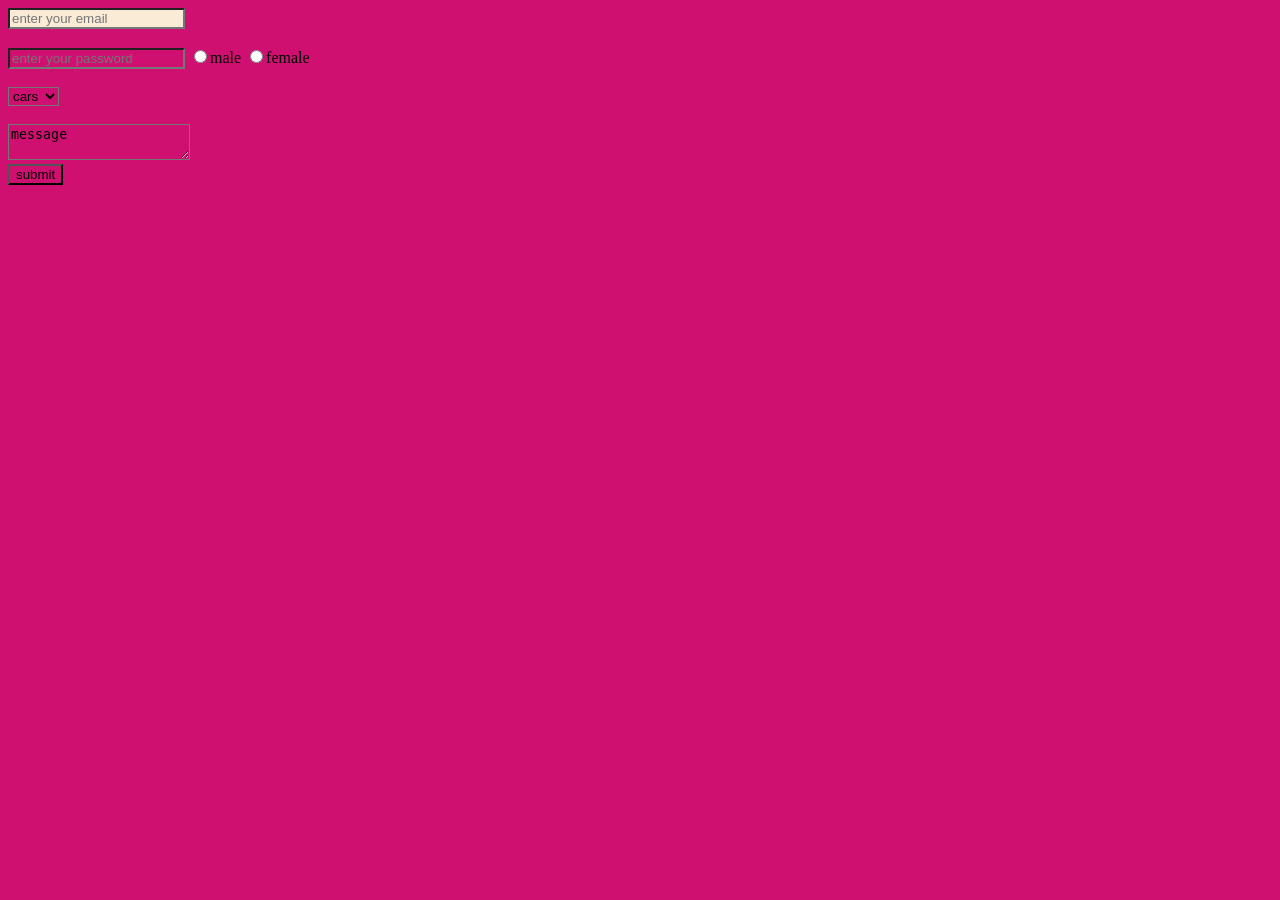
==== index.html @ 5ea781b6 "commit" ====
<!DOCTYPE html>
<html lang="en">

<head>
    <meta charset="UTF-8">
    <meta name="viewport" content="width=device-width, initial-scale=1.0">
    <title>index page</title>
<link rel="stylesheet" href="./link.css">
    <style>
        /* *{
            background-color: rgb(208, 16, 112);
    
        }

        body{
            height:300px;
            width:300px;
            margin:auto;

        } */

    </style>
</head>

<body>
    <form onsubmit="" class="form">
        <input type="email" placeholder="enter your email" id="x1">
        <br><br>
        <input type="password" placeholder="enter your password" >
        <input type="radio">male
        <input type="radio">female<br><br>
        <select name="cars" id="cars" aria-placeholder="cars">
            
            <option value="cars" placeholder="cars">cars</option>
            <option value="bmw">bmw</option>
            <option value="audi">audi</option>
        </select><br><br>
        <textarea>message</textarea>
        
      <br>  <button type="submit">submit</button><br><br>
    </form>


</body>

</html>
---- link.css ----
*{
            background-color: rgb(208, 16, 112);
    
        }
/* 
        body{
            height:300px;
            width:300px;
            margin:auto;
            background-color: rgb(39, 32, 254);

        } */
        #x1{
            background-color: antiquewhite;
        }
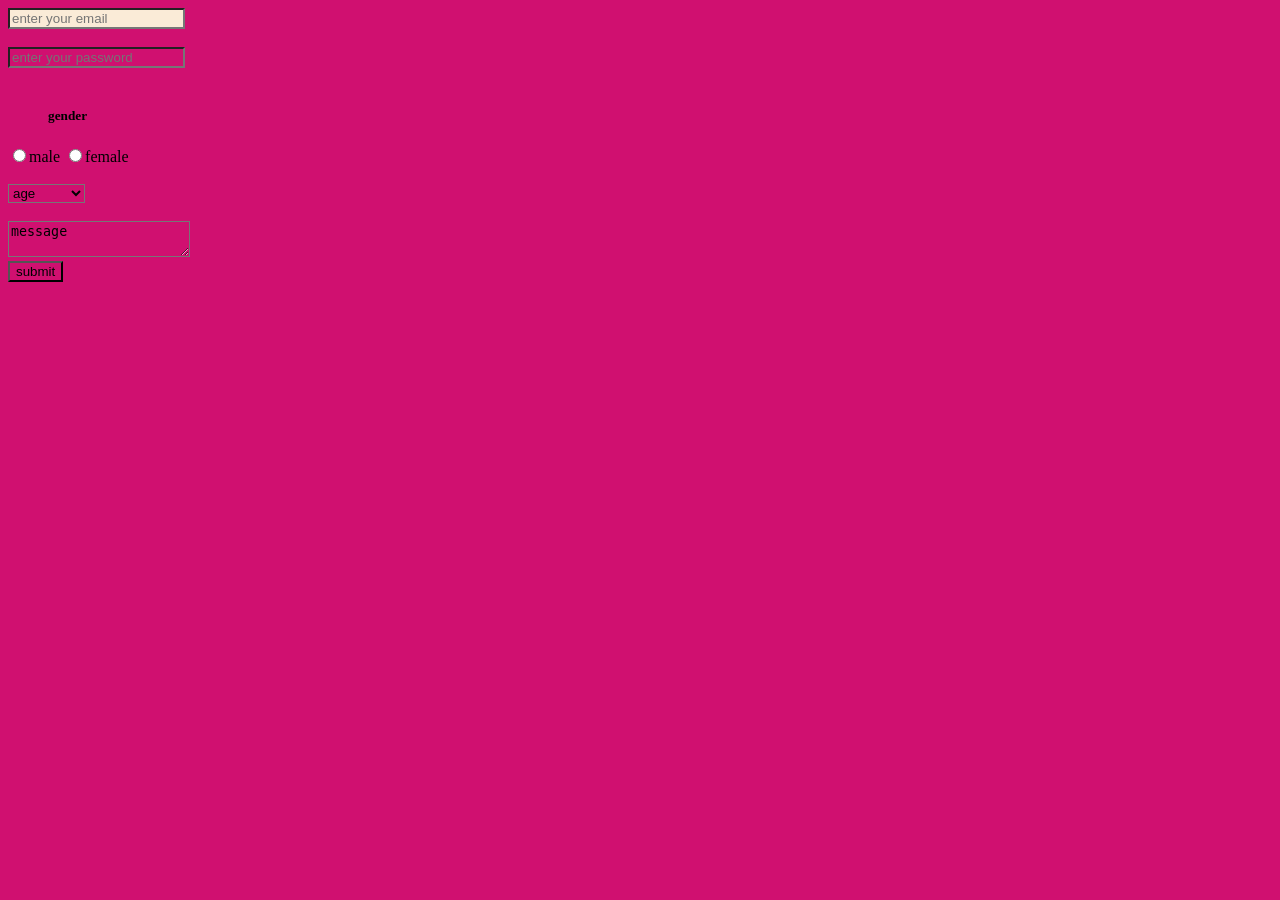
==== commit 5c7f18bd: "wowwww" ====
--- a/index.html
+++ b/index.html
@@ -26,14 +26,14 @@
     <form onsubmit="" class="form">
         <input type="email" placeholder="enter your email" id="x1">
         <br><br>
-        <input type="password" placeholder="enter your password" >
+        <input type="password" placeholder="enter your password" ><br><br><h5><ul>gender</ul></h5>
         <input type="radio">male
         <input type="radio">female<br><br>
         <select name="cars" id="cars" aria-placeholder="cars">
             
-            <option value="cars" placeholder="cars">cars</option>
-            <option value="bmw">bmw</option>
-            <option value="audi">audi</option>
+            <option value="cars" placeholder="cars">age</option>
+            <option value="bmw">below 18</option>
+            <option value="audi">above 18</option>
         </select><br><br>
         <textarea>message</textarea>
         
